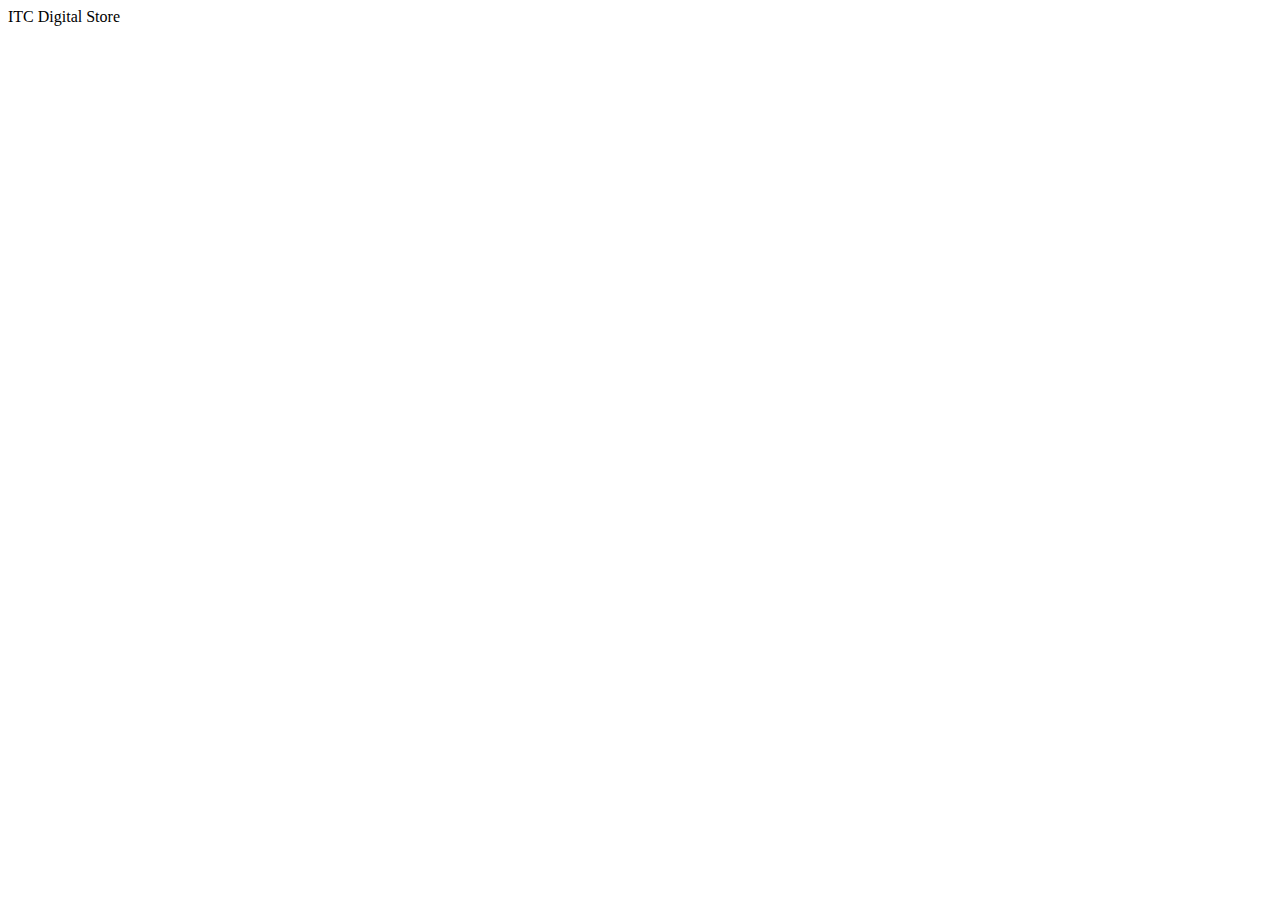
==== Cube.html @ 9c932d3b "Add files via upload" ====
<!DOCTYPE html>
<html>
	<head>
		<meta charset="utf-8">
		<title>ITC Digital Store</title>
		<link rel="stylesheet" href="css/index.css">
	</head>
	<body>
	
		<!-- Text-->
		<div id="info">ITC Digital Store</div>
		<script src="js/three.js"></script>	
		<script src="js/OrbitControls.js"></script>	
		<script src="js/GLTFLoader.js"></script>	
		<script>
		
		//Creating new 3D scene
		const scene = new THREE.Scene();
		scene.background = new THREE.Color(0xefefef);
		
		//Set Camera
		const camera = new THREE.PerspectiveCamera( 75, window.innerWidth / window.innerHeight, 0.1, 1000 );

		//Set Renderer
		const renderer = new THREE.WebGLRenderer( {alpha:true, antialias:true} );
		renderer.setSize( window.innerWidth, window.innerHeight );
		document.body.appendChild( renderer.domElement );			

		//Set Controls
		const controls = new THREE.OrbitControls( camera, renderer.domElement );
		camera.position.set( 0, 0, 2);
		controls.update();
		
		//Set Light
		const AmbientLight = new THREE.AmbientLight( 0x404040 ); // soft white light
		scene.add( AmbientLight );
		const PointLight = new THREE.PointLight( 0x404040, 3, 100 );
		PointLight.position.set( 0, 5, 10 );
		scene.add( PointLight );

		//Draw a cube
		const geometry = new THREE.BoxGeometry(1,1,1);
		const material = new THREE.MeshPhysicalMaterial( { color: 0x980000 } );
		const cube = new THREE.Mesh( geometry, material );
		scene.add( cube );
		
		camera.position.z = 5;

		//Create animate loop to draw the scene every time the screen is refreshed-->
		const animate = function () {
			//Animating the cube
			cube.rotation.x += 0.01;
			cube.rotation.y += 0.01;
			//Rendering the scene
			controls.update();
			renderer.render( scene, camera );
			requestAnimationFrame( animate );
		};
		
		//Render scene
		animate();
			
		//Update on resize window
		window.addEventListener( 'resize', onWindowResize, false );

		function onWindowResize(){

		camera.aspect = window.innerWidth / window.innerHeight;
		camera.updateProjectionMatrix();
		renderer.setSize( window.innerWidth, window.innerHeight );
		};
		
		</script>
	</body>
</html>
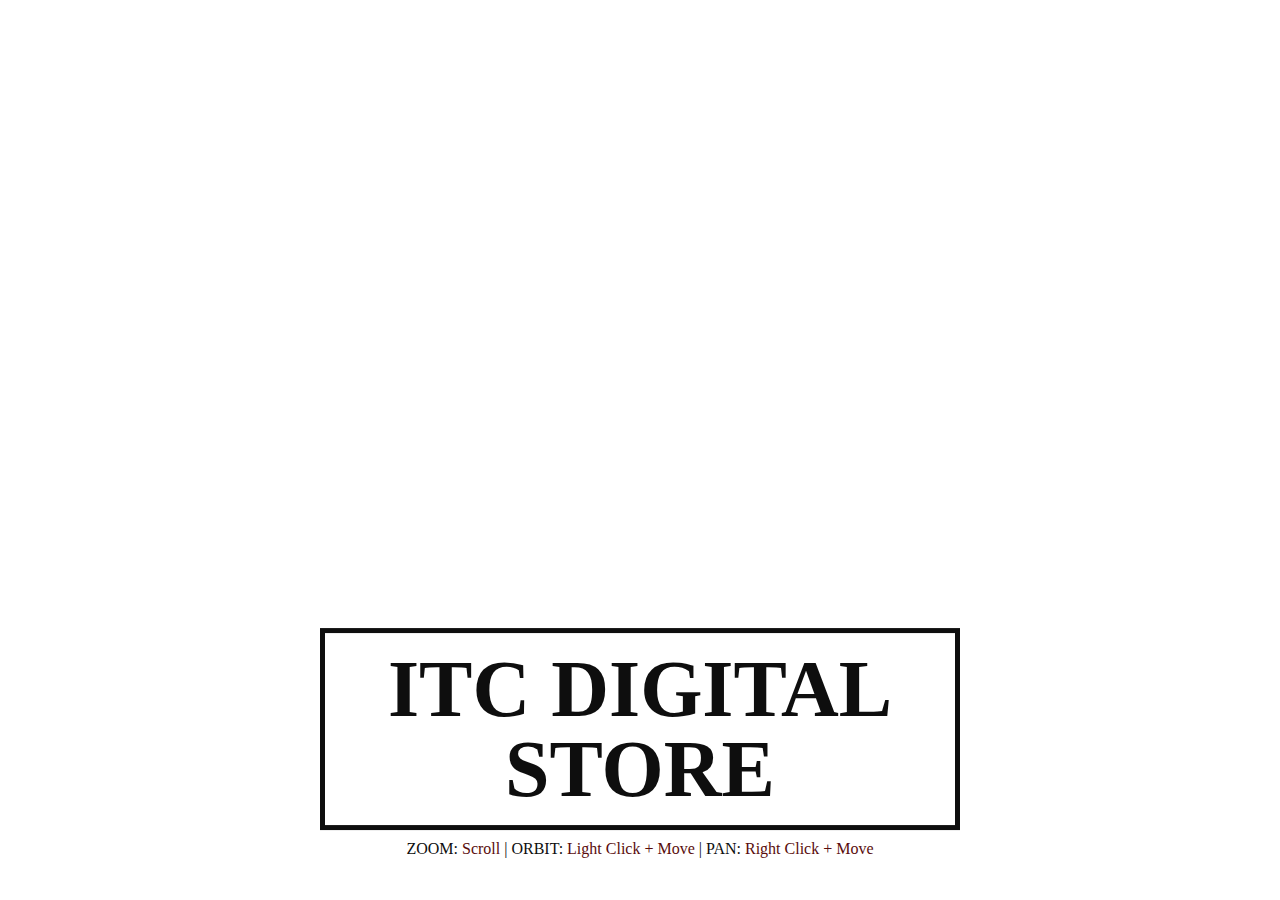
==== commit 5ca94c84: "Add files via upload" ====
--- a/Cube.html
+++ b/Cube.html
@@ -7,8 +7,13 @@
 	</head>
 	<body>
 	
-		<!-- Text-->
-		<div id="info">ITC Digital Store</div>
+		<!-- Main text-->
+		<div id="info">
+			<h1>ITC Digital Store</h1>
+			<h2><span class="rd1">ZOOM:</span> Scroll <span class="rd1">| ORBIT:</span> Light click + Move <span class="rd1">| PAN:</span> Right click + Move</h2>
+		</div>
+
+		<!-- JavaScript-->
 		<script src="js/three.js"></script>	
 		<script src="js/OrbitControls.js"></script>	
 		<script src="js/GLTFLoader.js"></script>	
@@ -42,6 +47,8 @@
 		const geometry = new THREE.BoxGeometry(1,1,1);
 		const material = new THREE.MeshPhysicalMaterial( { color: 0x980000 } );
 		const cube = new THREE.Mesh( geometry, material );
+		cube.position.set( 0, 0, 0);
+		cube.rotation.set( 5, 5, 5);
 		scene.add( cube );
 		
 		camera.position.z = 5;
--- a/css/index.css
+++ b/css/index.css
@@ -0,0 +1,83 @@
+html,
+body {
+   margin:0;
+   padding:0;
+   width:100%;
+   height:100%;
+   background: #ffffff;
+   font-family: Century Gothic, 微軟正黑體;
+}
+
+/*Text Selection Color */
+::-moz-selection { /* Code for Firefox */
+	color: goldenrod;
+	background: #191919;
+  }
+  
+  ::selection {
+	color: goldenrod;
+	background: #191919;
+  }
+
+
+/* unvisited link */
+a:link {
+	color: #191919;
+	text-decoration: none;
+  }
+  
+  /* visited link */
+  a:visited {
+	color: #191919;
+	text-decoration: none;
+  }
+  
+  /* mouse over link */
+  a:hover {
+	color: gold;
+	text-decoration: none;
+  }
+  
+  /* selected link */
+  a:active {
+	color: orange;
+	text-decoration: none;
+  }
+
+/* Text */
+#info {
+	position: absolute;
+	top: 80%; /* Position Y*/
+    left: 50%; /* Position X*/
+    transform: translate(-50%,-50%); /* Move it halfway back(x,y) */
+	width: auto;
+}
+
+h1 {
+	text-align: center;
+	text-transform: uppercase;
+	line-height: 1em;
+	color:#0e0e0e;
+	font-family: Century Gothic;
+	font-size: 5em;
+	font-weight: bold;
+	word-spacing: 1px;
+	margin-bottom: 15px;
+	border: 5px solid #0e0e0e;
+    padding: .2em;
+}
+
+h2 {
+	text-align: center;
+	text-transform: capitalize;
+	line-height: 0.5em;
+	color:#590C0C;
+	font-family: verdana;
+	font-size: 1em;
+	font-weight: normal;
+}
+
+.rd1 {
+	color: #0e0e0e;
+	text-transform: uppercase;
+  }